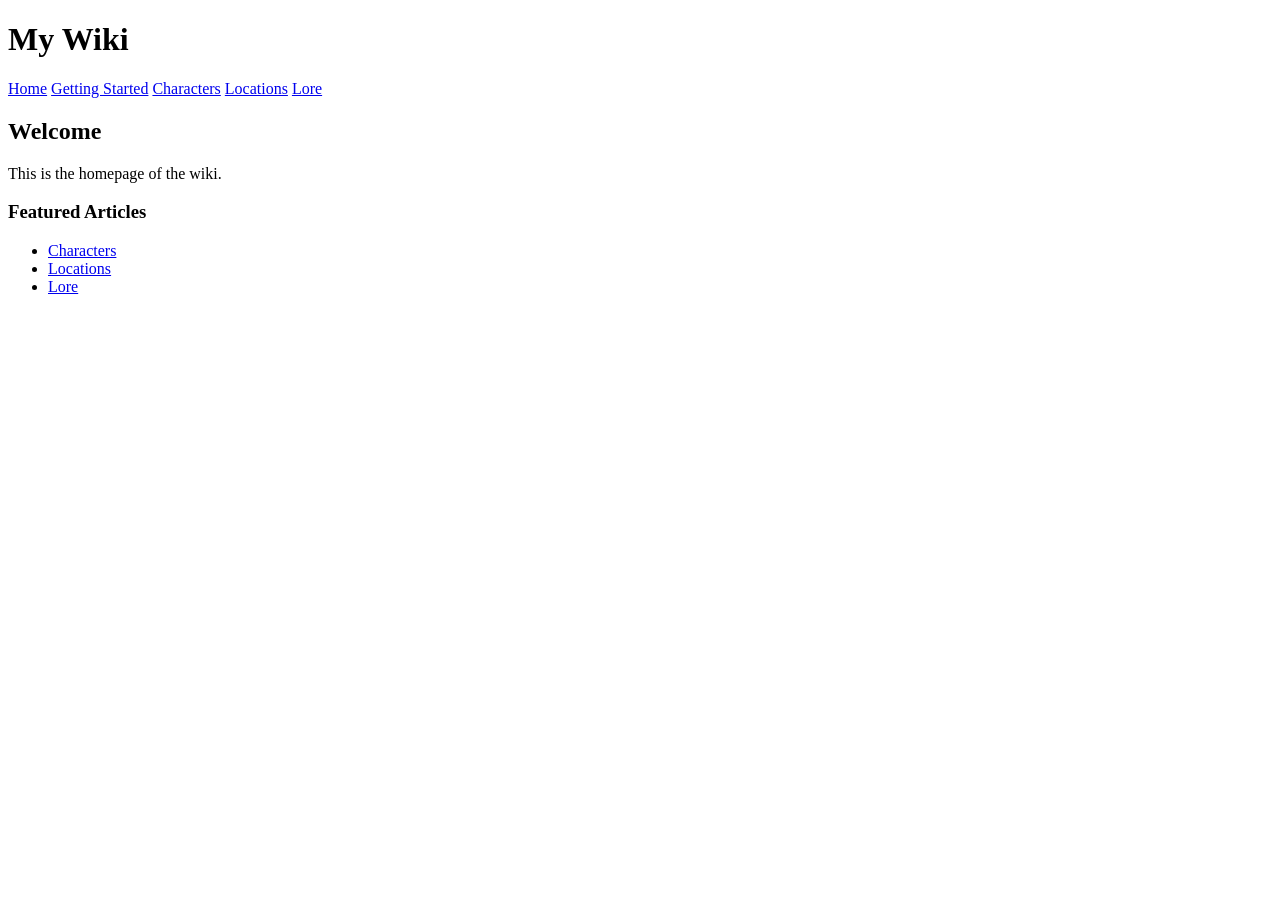
==== format.html @ c3e0961a "Create format.html" ====
<!DOCTYPE html>
<html lang="en">
<head>
    <meta charset="UTF-8">
    <title>My Wiki</title>
    <link rel="stylesheet" href="style.css">
</head>
<body>

<header>
    <h1>My Wiki</h1>
</header>

<nav>
    <a href="index.html">Home</a>
    <a href="pages/getting-started.html">Getting Started</a>
    <a href="pages/characters.html">Characters</a>
    <a href="pages/locations.html">Locations</a>
    <a href="pages/lore.html">Lore</a>
</nav>

<main>
    <h2>Welcome</h2>
    <p>This is the homepage of the wiki.</p>

    <h3>Featured Articles</h3>

    <ul>
        <li><a href="pages/characters.html">Characters</a></li>
        <li><a href="pages/locations.html">Locations</a></li>
        <li><a href="pages/lore.html">Lore</a></li>
    </ul>
</main>

</body>
</html>
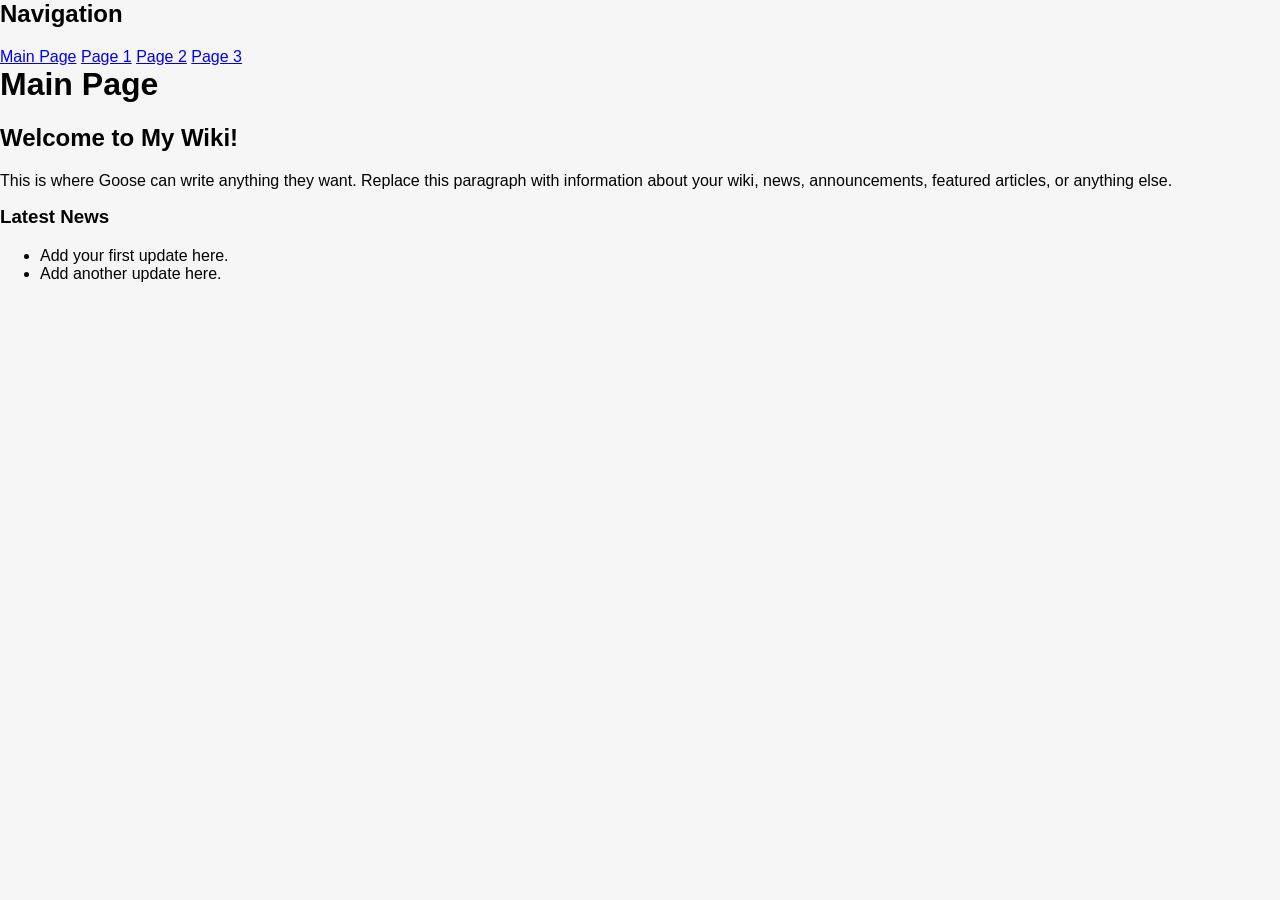
==== commit 8b0f4da6: "Update format.html" ====
--- a/format.html
+++ b/format.html
@@ -1,36 +1,50 @@
 <!DOCTYPE html>
 <html lang="en">
 <head>
-    <meta charset="UTF-8">
-    <title>My Wiki</title>
-    <link rel="stylesheet" href="style.css">
+<meta charset="UTF-8">
+<title>My Wiki</title>
+<link rel="stylesheet" href="style.css">
 </head>
+
 <body>
 
-<header>
-    <h1>My Wiki</h1>
-</header>
+<div class="sidebar">
+    <h2>Navigation</h2>
 
-<nav>
-    <a href="index.html">Home</a>
-    <a href="pages/getting-started.html">Getting Started</a>
-    <a href="pages/characters.html">Characters</a>
-    <a href="pages/locations.html">Locations</a>
-    <a href="pages/lore.html">Lore</a>
-</nav>
+    <a href="index.html">Main Page</a>
+    <a href="pages/page1.html">Page 1</a>
+    <a href="pages/page2.html">Page 2</a>
+    <a href="pages/page3.html">Page 3</a>
+</div>
 
-<main>
-    <h2>Welcome</h2>
-    <p>This is the homepage of the wiki.</p>
+<div class="content">
 
-    <h3>Featured Articles</h3>
+<h1>Main Page</h1>
 
-    <ul>
-        <li><a href="pages/characters.html">Characters</a></li>
-        <li><a href="pages/locations.html">Locations</a></li>
-        <li><a href="pages/lore.html">Lore</a></li>
-    </ul>
-</main>
+<!-- ======================================================
+     GOOSE EDIT AREA
+     Change ONLY the text below if you want to edit the
+     front page of the wiki.
+     ====================================================== -->
+
+<h2>Welcome to My Wiki!</h2>
+
+<p>
+This is where Goose can write anything they want.
+Replace this paragraph with information about your wiki,
+news, announcements, featured articles, or anything else.
+</p>
+
+<h3>Latest News</h3>
+
+<ul>
+    <li>Add your first update here.</li>
+    <li>Add another update here.</li>
+</ul>
+
+<!-- END OF GOOSE EDIT AREA -->
+
+</div>
 
 </body>
 </html>
--- a/style.css
+++ b/style.css
@@ -0,0 +1,36 @@
+body{
+    margin:0;
+    font-family:Arial,sans-serif;
+    background:#f6f6f6;
+}
+
+header{
+    background:#2f4f4f;
+    color:white;
+    padding:20px;
+}
+
+nav{
+    background:#ddd;
+    padding:10px;
+}
+
+nav a{
+    text-decoration:none;
+    margin-right:20px;
+    color:#333;
+    font-weight:bold;
+}
+
+main{
+    max-width:900px;
+    margin:auto;
+    background:white;
+    padding:25px;
+    margin-top:20px;
+    box-shadow:0 0 8px rgba(0,0,0,.1);
+}
+
+h1,h2,h3{
+    margin-top:0;
+}
